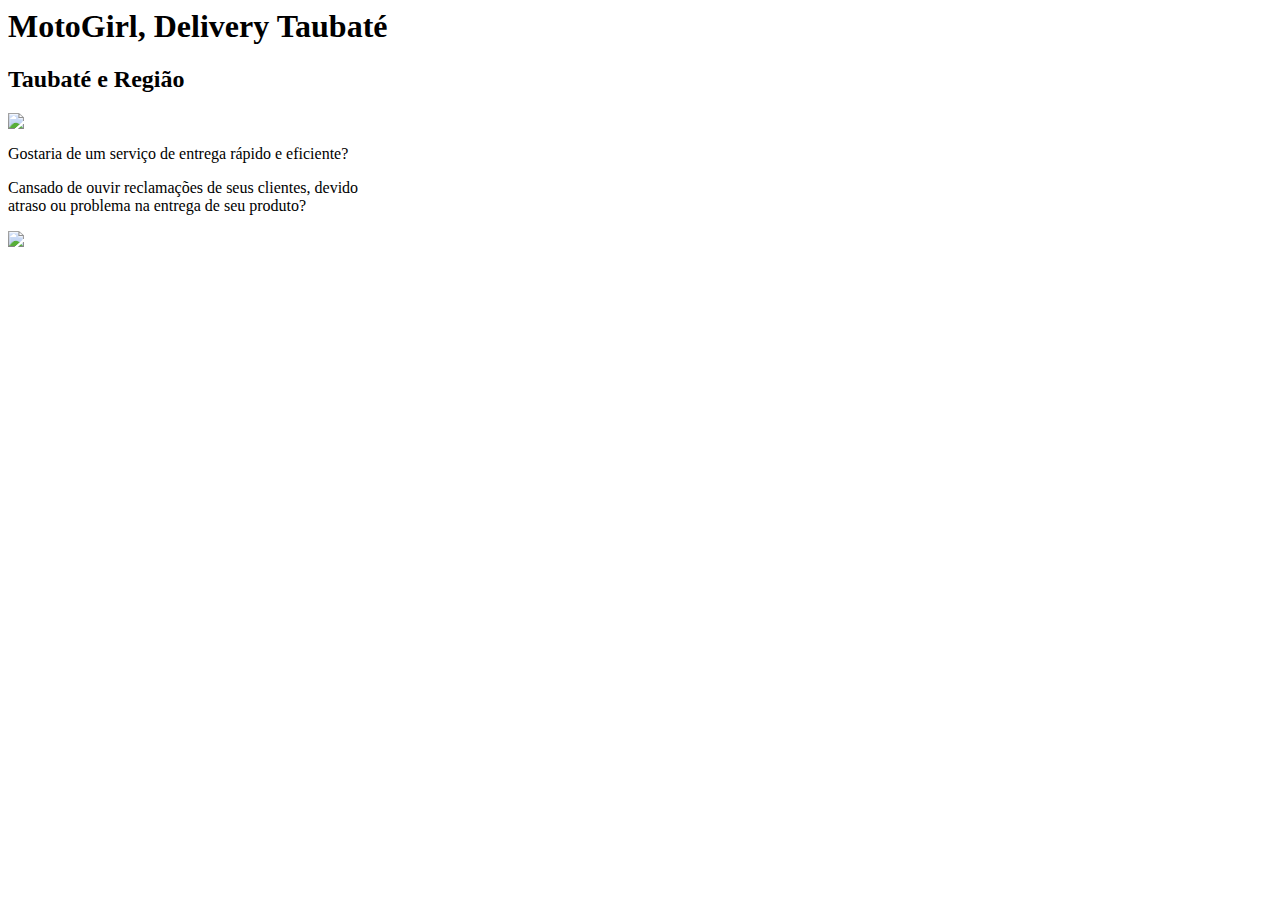
==== html/index.html @ 3dfe1e2b "Initial commit" ====
<!DOCTYPE >

<html>

<head>
    <meta charset="UTF-8">
    <title>Moto Girl</title>
    <link rel="stylesheet" type="text/css" href="css/moto.css">
    <link href="https://fonts.googleapis.com/css2?family=Raleway:wght@200&display=swap" rel="stylesheet">
    <link href="https://fonts.googleapis.com/css2?family=Bangers&family=Ranchers&display=swap" rel="stylesheet">
    
</head>

<body>

<header>
    <h1 class="titulo" id="tit">MotoGirl, Delivery Taubaté</h1>
    <h2 class="titulo" id="tit-2">Taubaté e Região</h2>
</header>

<main>
    <section class = "texto-principal">
    
    
            <img src='interrogation.png' id='gif'/>  
   <p> Gostaria de um serviço de entrega rápido e eficiente?</p>
   <p>Cansado de ouvir reclamações de seus clientes, devido <br>
     atraso ou problema na entrega de seu produto?</p>


     <img src='motinha.gif' id='gif'/>   


    </section>

</main>







    </body>
    </html>
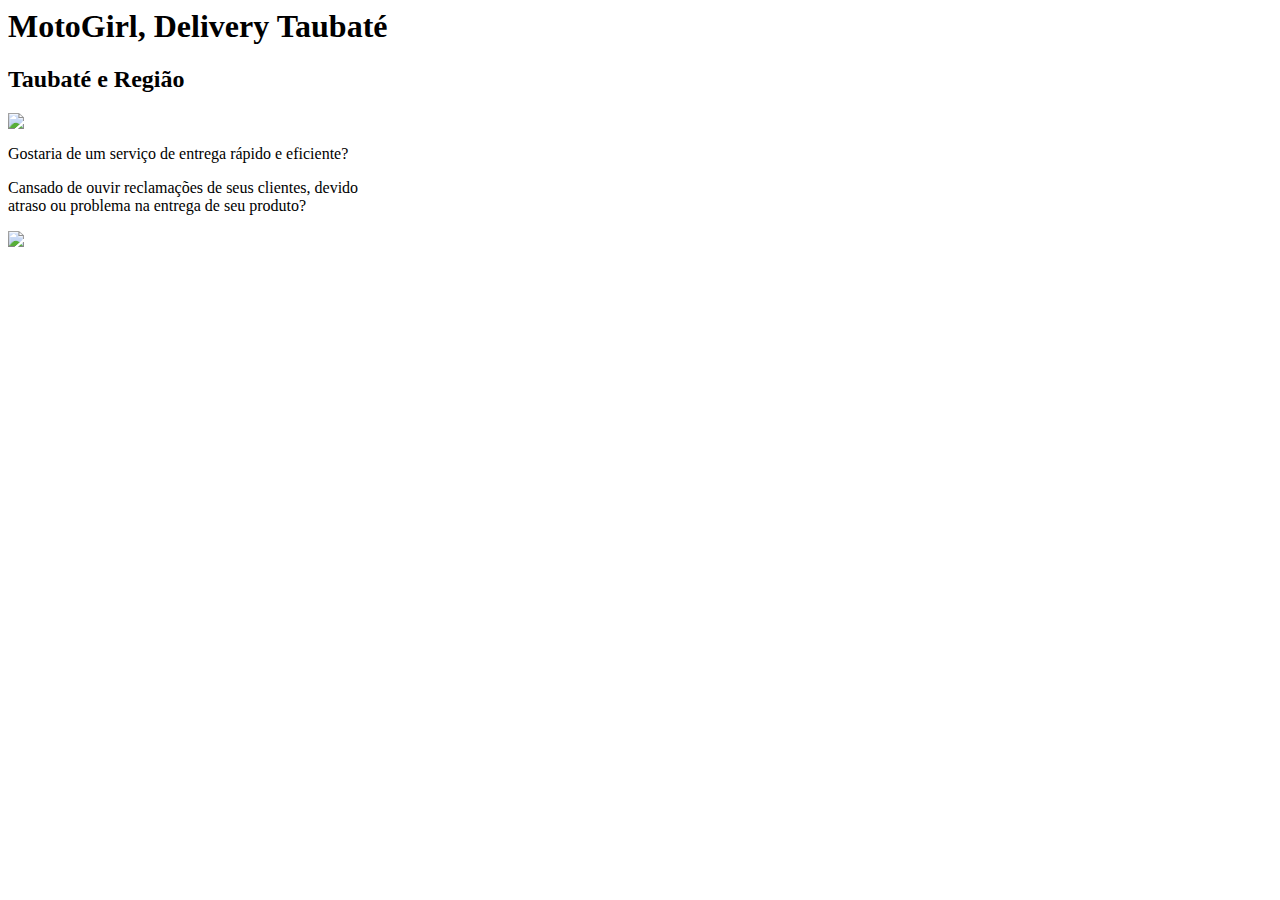
==== commit e69d4f76: "Update index.html" ====
--- a/html/index.html
+++ b/html/index.html
@@ -20,9 +20,8 @@
 
 <main>
     <section class = "texto-principal">
-    
-    
-            <img src='interrogation.png' id='gif'/>  
+        
+    <img src='interrogation.png' id='gif'/>  
    <p> Gostaria de um serviço de entrega rápido e eficiente?</p>
    <p>Cansado de ouvir reclamações de seus clientes, devido <br>
      atraso ou problema na entrega de seu produto?</p>
@@ -35,11 +34,5 @@
 
 </main>
 
-
-
-
-
-
-
     </body>
-    </html>+    </html>
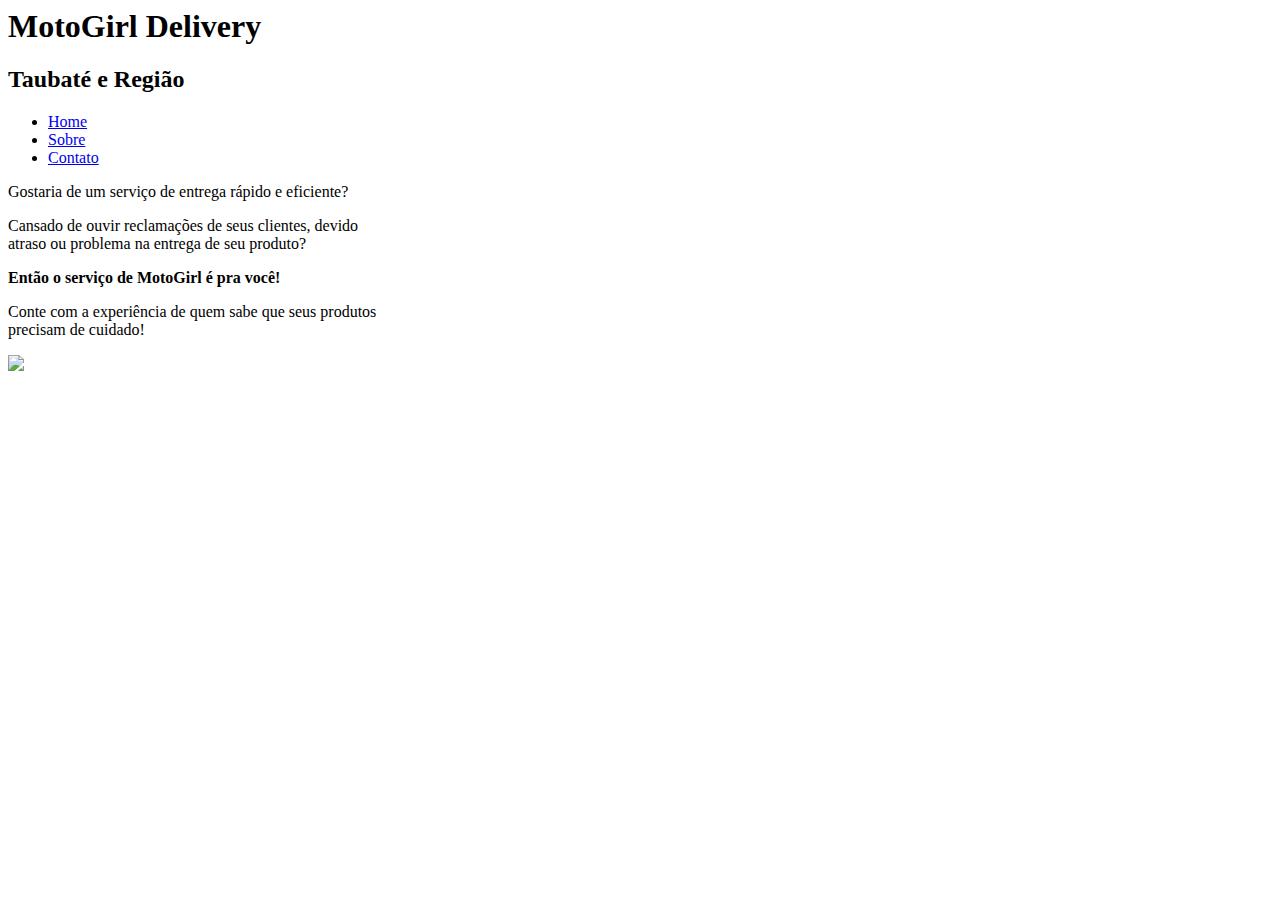
==== commit 6ac2d3e9: "Update index.html" ====
--- a/html/index.html
+++ b/html/index.html
@@ -1,38 +1,46 @@
-<!DOCTYPE >
+<!DOCTYPE>
 
 <html>
 
 <head>
     <meta charset="UTF-8">
     <title>Moto Girl</title>
-    <link rel="stylesheet" type="text/css" href="css/moto.css">
+    <link rel="stylesheet" href="css/moto.css">
     <link href="https://fonts.googleapis.com/css2?family=Raleway:wght@200&display=swap" rel="stylesheet">
-    <link href="https://fonts.googleapis.com/css2?family=Bangers&family=Ranchers&display=swap" rel="stylesheet">
-    
+    <link
+        href="https://fonts.googleapis.com/css2?family=Metamorphous&family=Stardos+Stencil&family=Vast+Shadow&display=swap"
+        rel="stylesheet">
+
 </head>
 
 <body>
 
-<header>
-    <h1 class="titulo" id="tit">MotoGirl, Delivery Taubaté</h1>
-    <h2 class="titulo" id="tit-2">Taubaté e Região</h2>
-</header>
+    <header>
+        <h1 class="titulo" id="tit">MotoGirl Delivery</h1>
+        <h2 class="titulo" id="tit-2">Taubaté e Região</h2>
+        <nav>
+            <ul>
+                <li><a href="home.html">Home</a></li>
+                <li><a href="index.html">Sobre</a></li>
+                <li><a href="Contato.html">Contato</a></li>
+            </ul>
+        </nav>
+    </header>
 
-<main>
-    <section class = "texto-principal">
-        
-    <img src='interrogation.png' id='gif'/>  
-   <p> Gostaria de um serviço de entrega rápido e eficiente?</p>
-   <p>Cansado de ouvir reclamações de seus clientes, devido <br>
-     atraso ou problema na entrega de seu produto?</p>
+    <main>
+        <section class="texto-principal">
+            <div class="texto">
+                <p> Gostaria de um serviço de entrega rápido e eficiente?</p>
+                <p>Cansado de ouvir reclamações de seus clientes, devido <br>
+                    atraso ou problema na entrega de seu produto?</p>
+                <p><strong>Então o serviço de MotoGirl é pra você!</strong> <br></p>
+                <p>Conte com a experiência de quem sabe que seus produtos <br>precisam de cuidado!</p>
+            </div>
+        </section>
+        <img src='img/motinha.gif' id='gif' />
+    </main>
 
 
-     <img src='motinha.gif' id='gif'/>   
+</body>
 
-
-    </section>
-
-</main>
-
-    </body>
-    </html>
+</html>
